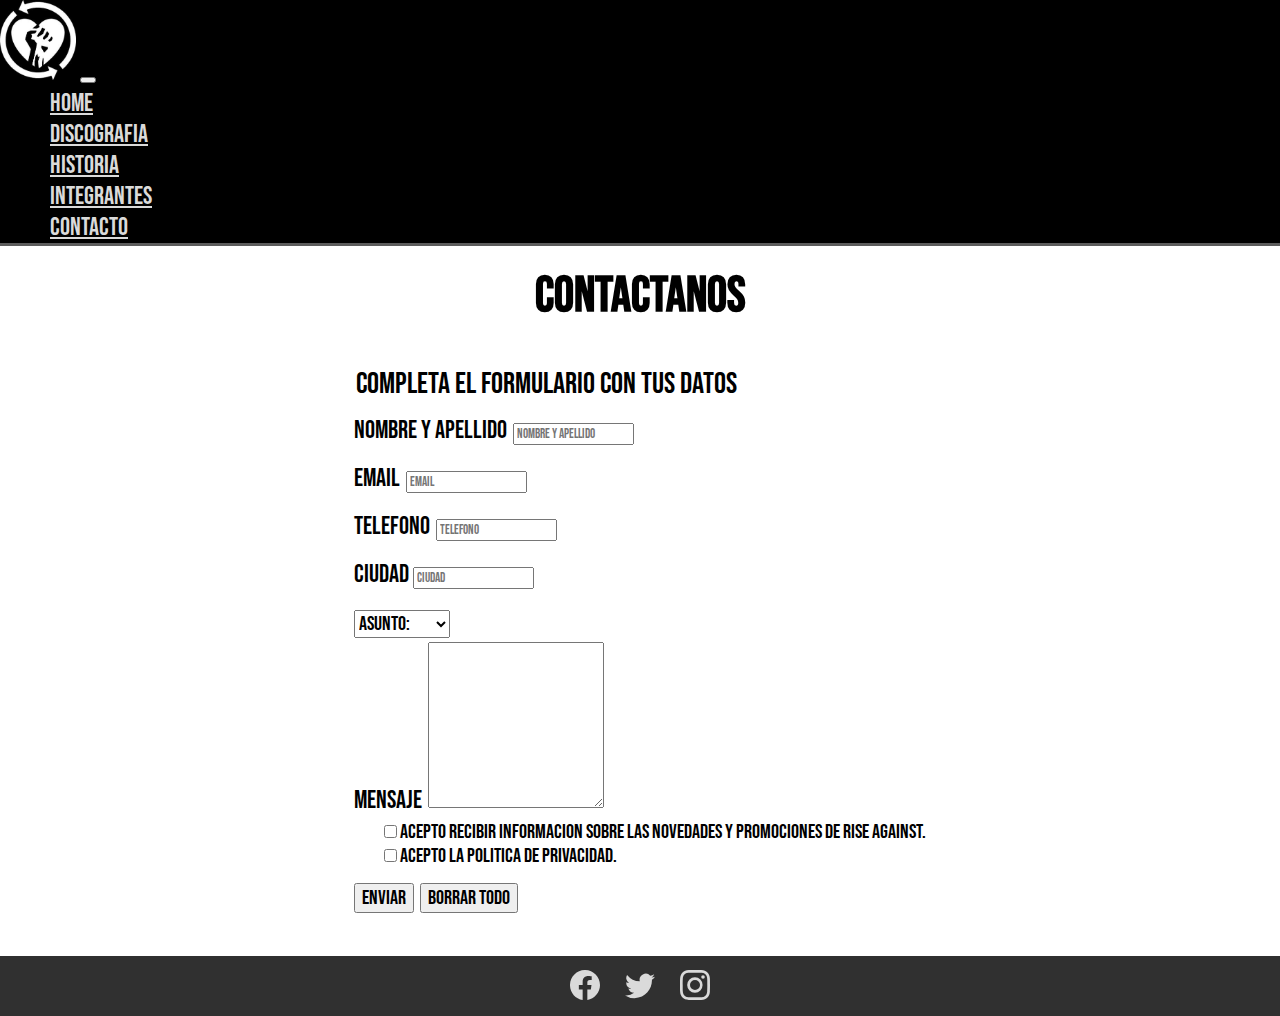
==== paginas/contacto.html @ d6bb8d47 "correcion de form" ====
<!DOCTYPE html>
<html lang="en">
<head>
    <meta charset="UTF-8">
    <meta http-equiv="X-UA-Compatible" content="IE=edge">
    <meta name="viewport" content="width=device-width, initial-scale=1.0">
    <title>Contacto</title>
    <link href="https://cdn.jsdelivr.net/npm/bootstrap@5.1.3/dist/css/bootstrap.min.css" rel="stylesheet" integrity="sha384-1BmE4kWBq78iYhFldvKuhfTAU6auU8tT94WrHftjDbrCEXSU1oBoqyl2QvZ6jIW3" crossorigin="anonymous">
    <link rel="shortcut icon" href="../img/favicon.ico">
    <link rel="stylesheet" href="../css/style.css">
    <link rel="preconnect" href="https://fonts.googleapis.com">
    <link rel="preconnect" href="https://fonts.gstatic.com" crossorigin>
    <link href="https://fonts.googleapis.com/css2?family=Bebas+Neue&display=swap" rel="stylesheet">
</head>
<body>
    <div> <!--Barra del menu-->
        <header class="menu">
            <nav class="navbar navbar-expand-lg navbar-dark">
                <div class="container-fluid">
                  <a class="navbar-brand" href="./index.html"><img src="../img/logo-navbar.jpg" alt="logo"></a>
                  <button class="navbar-toggler" type="button" data-bs-toggle="collapse" data-bs-target="#navbarNav" aria-controls="navbarNav" aria-expanded="false" aria-label="Toggle navigation">
                    <span class="navbar-toggler-icon"></span>
                  </button>
                  <div class="collapse navbar-collapse" id="navbarNav">
                    <ul class="navbar-nav">
                      <li class="nav-item">
                        <a class="nav-link" aria-current="page" href="../index.html">Home</a>
                      </li>
                      <li class="nav-item">
                        <a class="nav-link" href="./discografia.html">Discografia</a>
                      </li>
                      <li class="nav-item">
                        <a class="nav-link" href="./historia.html">Historia</a>
                      </li>
                      <li class="nav-item">
                        <a class="nav-link" href="./integrantes.html">Integrantes</a>
                      </li>
                      <li class="nav-item">
                        <a class="nav-link" href="./contacto.html">Contacto</a>
                      </li>
                    </ul>
                  </div>
                </div>
              </nav>
        </header> 
    </div>
    <div class="body__contacto">
    <h1 class="titular">Contactanos</h1>
    
    <form action="enviar.php" method="get" enctype="text/plain" class="formulario">
      <div class="row justify-content-center">
          <div class="col-12">
              <legend class="legend">Completa el formulario con tus datos</legend>
              <div class="mb-4">
                  <label class="form-label" for="nombre-apellido">Nombre y Apellido</label>
                  <input class="form-control form-control-lg" type="text" id="nombre-apellido" placeholder="Nombre y Apellido" required class="text__area">
              </div>
  
              <div class="mb-4">
                  <label class="form-label" for="email">Email</label>
                  <input class="form-control form-control-lg" type="text" id="email" placeholder="email" required class="text__area">
              </div>
  
              <div class="mb-4">
                  <label class="form-label" for="telefono">Telefono</label>
                  <input class="form-control form-control-lg" type="text" id="telefono" placeholder="telefono" required class="text__area">
              </div>
  
              <div class="mb-4">
                  <label class="form-label" for="ciudad">Ciudad </label>
                  <input class="form-control form-control-lg" type="text" id="ciudad" placeholder="ciudad" required class="text__area">
              </div>
  
              <div class="mb-4">
                  <select name="asunto" id="asunto" class="formulario__botones">
                      <option value="0">Asunto:</option>
                      <option value="1">Sugerencia</option>
                      <option value="2">Consulta</option>
                      <option value="3">Critica</option>
                      <option value="3">Elogio</option>
                      <option value="3">Otro</option>
                  </select>
              </div>
  
              <div class="mb-4">
                  <label class="form-label" for="mensaje">mensaje</label>
                  <textarea class="form-control" name="mensaje" id="mensaje" cols="30" rows="10"></textarea>
              </div>
                <div class="form-check">
                <input class="form-check-input" type="checkbox" value="" id="flexCheckDefault">
                <label class="form-check-label" for="flexCheckDefault">
                  acepto recibir informacion sobre las novedades y promociones de rise against.
                </label>
              </div>
                <div class="form-check">
                  <input class="form-check-input" type="checkbox" value="" id="flexCheckDefault">
                  <label class="form-check-label" for="flexCheckDefault">
                    acepto la politica de privacidad.
                  </label>
                </div>
  
              <input type="submit" value="Enviar"  class="formulario__botones">
              <input type="reset" value="Borrar todo"  class="formulario__botones">
          </div>
      </div>
      </form>
    </div>
    <footer class="footer">
      <a class="footer_link" href="https://www.facebook.com/riseagainst/"><svg xmlns="http://www.w3.org/2000/svg" fill="currentColor" class="bi bi-facebook" viewBox="0 0 16 16">
        <path d="M16 8.049c0-4.446-3.582-8.05-8-8.05C3.58 0-.002 3.603-.002 8.05c0 4.017 2.926 7.347 6.75 7.951v-5.625h-2.03V8.05H6.75V6.275c0-2.017 1.195-3.131 3.022-3.131.876 0 1.791.157 1.791.157v1.98h-1.009c-.993 0-1.303.621-1.303 1.258v1.51h2.218l-.354 2.326H9.25V16c3.824-.604 6.75-3.934 6.75-7.951z"/>
      </svg></a>
      <a class="footer_link" href="https://twitter.com/riseagainst?ref_src=twsrc%5Egoogle%7Ctwcamp%5Eserp%7Ctwgr%5Eauthor"><svg xmlns="http://www.w3.org/2000/svg" fill="currentColor" class="bi bi-twitter" viewBox="0 0 16 16">
        <path d="M5.026 15c6.038 0 9.341-5.003 9.341-9.334 0-.14 0-.282-.006-.422A6.685 6.685 0 0 0 16 3.542a6.658 6.658 0 0 1-1.889.518 3.301 3.301 0 0 0 1.447-1.817 6.533 6.533 0 0 1-2.087.793A3.286 3.286 0 0 0 7.875 6.03a9.325 9.325 0 0 1-6.767-3.429 3.289 3.289 0 0 0 1.018 4.382A3.323 3.323 0 0 1 .64 6.575v.045a3.288 3.288 0 0 0 2.632 3.218 3.203 3.203 0 0 1-.865.115 3.23 3.23 0 0 1-.614-.057 3.283 3.283 0 0 0 3.067 2.277A6.588 6.588 0 0 1 .78 13.58a6.32 6.32 0 0 1-.78-.045A9.344 9.344 0 0 0 5.026 15z"/>
      </svg></a>
      <a class="footer_link" href="https://www.instagram.com/riseagainst/?hl=es"><svg xmlns="http://www.w3.org/2000/svg" fill="currentColor" class="bi bi-instagram " viewBox="0 0 16 16">
        <path d="M8 0C5.829 0 5.556.01 4.703.048 3.85.088 3.269.222 2.76.42a3.917 3.917 0 0 0-1.417.923A3.927 3.927 0 0 0 .42 2.76C.222 3.268.087 3.85.048 4.7.01 5.555 0 5.827 0 8.001c0 2.172.01 2.444.048 3.297.04.852.174 1.433.372 1.942.205.526.478.972.923 1.417.444.445.89.719 1.416.923.51.198 1.09.333 1.942.372C5.555 15.99 5.827 16 8 16s2.444-.01 3.298-.048c.851-.04 1.434-.174 1.943-.372a3.916 3.916 0 0 0 1.416-.923c.445-.445.718-.891.923-1.417.197-.509.332-1.09.372-1.942C15.99 10.445 16 10.173 16 8s-.01-2.445-.048-3.299c-.04-.851-.175-1.433-.372-1.941a3.926 3.926 0 0 0-.923-1.417A3.911 3.911 0 0 0 13.24.42c-.51-.198-1.092-.333-1.943-.372C10.443.01 10.172 0 7.998 0h.003zm-.717 1.442h.718c2.136 0 2.389.007 3.232.046.78.035 1.204.166 1.486.275.373.145.64.319.92.599.28.28.453.546.598.92.11.281.24.705.275 1.485.039.843.047 1.096.047 3.231s-.008 2.389-.047 3.232c-.035.78-.166 1.203-.275 1.485a2.47 2.47 0 0 1-.599.919c-.28.28-.546.453-.92.598-.28.11-.704.24-1.485.276-.843.038-1.096.047-3.232.047s-2.39-.009-3.233-.047c-.78-.036-1.203-.166-1.485-.276a2.478 2.478 0 0 1-.92-.598 2.48 2.48 0 0 1-.6-.92c-.109-.281-.24-.705-.275-1.485-.038-.843-.046-1.096-.046-3.233 0-2.136.008-2.388.046-3.231.036-.78.166-1.204.276-1.486.145-.373.319-.64.599-.92.28-.28.546-.453.92-.598.282-.11.705-.24 1.485-.276.738-.034 1.024-.044 2.515-.045v.002zm4.988 1.328a.96.96 0 1 0 0 1.92.96.96 0 0 0 0-1.92zm-4.27 1.122a4.109 4.109 0 1 0 0 8.217 4.109 4.109 0 0 0 0-8.217zm0 1.441a2.667 2.667 0 1 1 0 5.334 2.667 2.667 0 0 1 0-5.334z"/>
      </svg></a>
    </footer>
    <script src="https://cdn.jsdelivr.net/npm/@popperjs/core@2.10.2/dist/umd/popper.min.js" integrity="sha384-7+zCNj/IqJ95wo16oMtfsKbZ9ccEh31eOz1HGyDuCQ6wgnyJNSYdrPa03rtR1zdB" crossorigin="anonymous"></script>
    <script src="https://cdn.jsdelivr.net/npm/bootstrap@5.1.3/dist/js/bootstrap.min.js" integrity="sha384-QJHtvGhmr9XOIpI6YVutG+2QOK9T+ZnN4kzFN1RtK3zEFEIsxhlmWl5/YESvpZ13" crossorigin="anonymous"></script>
</body>
</html>
---- css/style.css ----
*{
    margin: 0px;
    font-family: 'Bebas Neue', cursive;
    box-sizing: border-box;
}
/*index*/

html{
    font-size: 10px;
}

.menu{
    background-color: #000000;
    border-bottom: #5c5c5c solid 3px;
}

.navbar-dark .navbar-nav .nav-link{
    color: #dadada;
    margin: 0px 10px;
}

.navbar, .container-fluid{
    font-size: 2.5rem;
}

.navbar-brand img{
     height: 8rem;
}

.navbar-collapse{
    justify-content: end;
}

.container-fluid{
    background-color: #000000;
}
.row{
    font-size: 4rem;
}
.main__img{
    align-items: center;
    justify-content: center;
    border-style: solid;
    border-radius: 10px;
    border-color: #5e5e5e;
    width: 100%;
    margin: 0px;
}
.main__izq{
    display: flex;
    justify-content: center;
    align-items: center;
    flex-wrap: wrap;
    padding: 15px;
    box-sizing: border-box;
}
.main__der{
    justify-content: center;
    align-items: center;
    text-align: center;
}
.main__der1, .main__der2, .main__der3{
    display: flex;
    align-items: center;
    justify-content: center;
    width: 100%;
    height: 33.33%;
}
.main__titular{
    font-size: 3.5rem;
    color: #dadada;
    box-sizing: border-box;
    grid-area: titulo;
    
}
.main__iframe{
    width: 70%;
    height: 8rem;
    border-style: solid;
    border-radius: 2rem;
    box-sizing: border-box;
}
.main__tienda{
    color: #dadada;
    font-size: 2rem;
    width: 100%;
    box-sizing: border-box;
    background-color: #000000;
    grid-area: tienda;
    text-decoration: none;
    align-items: center;
}

.main__tienda h2{
    margin: 0;
    font-size: 2rem;
}

.boton{
    display: inline-flex;
    width: fit-content;
    background-color: #000000;
    border: none;
    cursor: pointer;
    text-transform: uppercase;
    transition:  .3s ease all;
    border-radius: 5px;
    align-content: center;
    text-align:center;
    justify-content: center;
    position: relative;
    overflow: hidden;
}

.boton span{
    position: relative;
    z-index: 2;
    transition: .5s ease all;
}

.boton::after{
    content: "";
    width: 110%;
    position: absolute;
    z-index: 1;
    top: 0;
    left: calc(-100% - 35px);
    border-bottom: 35px solid gray;
    border-right: 20px solid transparent;
    transition: .6s ease-in-out all;
}

.boton:hover::after{
    left: 0;
}


.footer{
    display: flex;
    background-color: #303030;
    height: 6rem;
    width: 100%;
    gap: 2.5rem;
    justify-content: center;
    text-align: center;
    align-items: center;
    grid-area: footer;
    box-sizing: border-box;
    padding: 2px;
    overflow: hidden;
}

.footer_link ,.bi .bi-facebook, .bi .bi-twitter, .bi .bi-instagram{
    color: #dadada;
    width: 3rem;
}

@media screen and (max-width:768px) {
    a{
        width: 80%;
    }
    .main__der{
        height: 400px;
    }
    .main__tienda h2{
        font-size: 3rem;
    }
}
/*fin index*/

/*discografia*/


.playlists{
    width: 100%;
    background-color: #000000;
    font-family: 'Bebas Neue', cursive;    
    color: #dadada;
    font-size: 25px;
    text-align: center;
    display: grid;
    grid-template-areas: 
    'play play play'
    'play play play'
    'play play play'
    'play play play';
    grid-template-columns: 1fr 1fr 1fr;
    grid-template-rows: 1fr 1fr 1fr 1fr;
    box-sizing: border-box;
    
}

.playlists__titular{
    font-size: 4rem;
    color: #dadada;
    background-color: #000000;
    display: flex;
    width: 100%;
    padding-top: .5em;
    padding-bottom: .5em;
    justify-content: center;
    text-align: center;
    margin: 0;
}


.playlists__album{
    padding: 0.625em;
    display: flex;
    flex-direction: column;
    text-align: center;
    justify-content: center;
}

.playlists__album__nombre{
    font-size: 3rem;
    text-align: center;
    justify-content: center;
}

.playlists__iframe{
    width: 100%;
    height: 20rem;
    box-sizing: border-box;
}

@media screen and (max-width: 980px) {
    .playlists{
        font-size: 25px;
        grid-template-areas: 
        'play play'
        'play play'
        'play play'
        'play play';
        grid-template-columns: 1fr 1fr;
        grid-template-rows: 1fr 1fr 1fr 1fr 1fr 1fr;
        box-sizing: border-box; 
    }
}

@media screen and (max-width: 720px){

    .playlists{
        grid-template-areas: 
        'play'
        'play'
        'play'
        'play'        
        'play'
        'play'
        'play'
        'play';
        grid-template-columns: 1fr;
        grid-template-rows: 1fr 1fr 1fr 1fr 1fr 1fr 1fr 1fr;
        gap: 25px;
    }

    .playlists__album{
        padding: 20px;
    }
}

@media screen and (max-width: 576px) {
        
    .playlists{
        font-size: 10px;
    }

}

/*fin discografia*/

/*historia*/

.historia{
    width: 100%;
    background-color: #5c5c5c;
    font-family: 'Bebas Neue', cursive;    
    color: #dadada;
    font-size: 50px;
}

.historia__titular{
    color: #dadada;
    background-color: #5c5c5c;
    display: flex;
    width: 100%;
    padding: .6em;
    justify-content: center;
    text-align: center;
    font-size: 4.5rem;
    box-sizing: border-box;
    margin: 0;
}

.historia__banda{
    font-size: .6em;
    padding: 1em;
}

.historia__titulo__articulo{
    font-size: 1.2em;
}

.historia__banda__tablas{
    width: 100%;
    display: grid;
    padding: 1.25rem;
    grid-template-areas: 'tabla1 tabla2';
    grid-template-columns: 1fr 1fr;
    grid-template-rows: auto;
    justify-content: center;
    text-align: center;
}


.tabla__titulo{
    width: 100%;
    font-size: .6em;
    height: auto;
}

.historia__banda_tabla1{
    display: flex;
    grid-area: tabla1;
    justify-content: center;
    align-items: baseline;
    flex-wrap: wrap;
}

.historia__banda_tabla2{
    display: flex;
    grid-area: tabla2;
    justify-content: center;
    align-items: flex-start;
    flex-wrap: wrap;
}

.historia__tabla{
    font-size: .4em;
    width: 90%;
}

@media screen and (max-width: 980px) {
    .historia{
        font-size: 40px;
    }
    
}

@media screen and (max-width: 832px){
    .historia__banda__tablas{
        grid-template-areas: 
        'tabla1'
        'tabla2';
        grid-template-columns: 100%;
        grid-template-rows: auto;
        padding: 30px;
        gap: 40px;
    }

}


/* fin historia*/

/* integrantes */

.miembros{
    width: 100%;
    background-color: #000000;
    font-family: 'Bebas Neue', cursive;
    font-size: 1.5rem;
}

.miembros__titular{
    color: #dadada;
    font-size: 2.6em;
    display: flex;
    width: 100%;
    height: 20%;
    text-align: center;
    justify-content: center;
    padding-top: 1.25rem;
}

.miembros__list{
    font-size: 1.5625em;
    display: inline;
    list-style: none;
    align-items: center;
    justify-content: center;
}

.miembros__list__li{
    display: flex;
    width: 100%;
    background-color: #4b4848;
    color: #000000;
    justify-content: center;
}

.miembros__it{
    text-decoration: none;
    color: #000000;
    background-color: #929292;
    border-radius: 5px;
    padding: 1px;
}

.contenedor__miembros{
    height: 48rem;
    display: inline-block;
}

.miembros__tim, .miembros__zach, .miembros__joe, .miembros__brandon{
    font-size: 2rem;
    padding: 1.25rem;
    overflow: hidden;
}

#tim, #zach, #joe, #brandon{
    font-size: 3rem;
}

.foto__miembro{
    width: 25rem;
}

@media screen and (max-width: 720px) {
    html{
        font-size: 10px;
    }
}

/* fin integrantes */

/* contacto */

.body__contacto{
    width: 100%;
    display: flex;
    flex-wrap: wrap;
}

.formulario{
    display: flex;
    width: 100%;
    justify-content: center;
    padding: 20px;
    padding-bottom: 40px;
    font-size: 25px;
}

.titular{
    display: flex;
    width: 100%;
    font-size: 50px;
    justify-content: center;
    padding: 20px;
}

.legend{
    font-size: 3rem;
}

.form-label{
    font-size: 2.5rem;
}

.formulario__botones{
    font-size: 2rem;
}

.text__area{
    font-size: 25px;
    padding: 2px;
}

.form-check{
    font-size: 2rem;
    padding-left: 0;
    margin-left: 3rem;
}
/* fin contacto*/
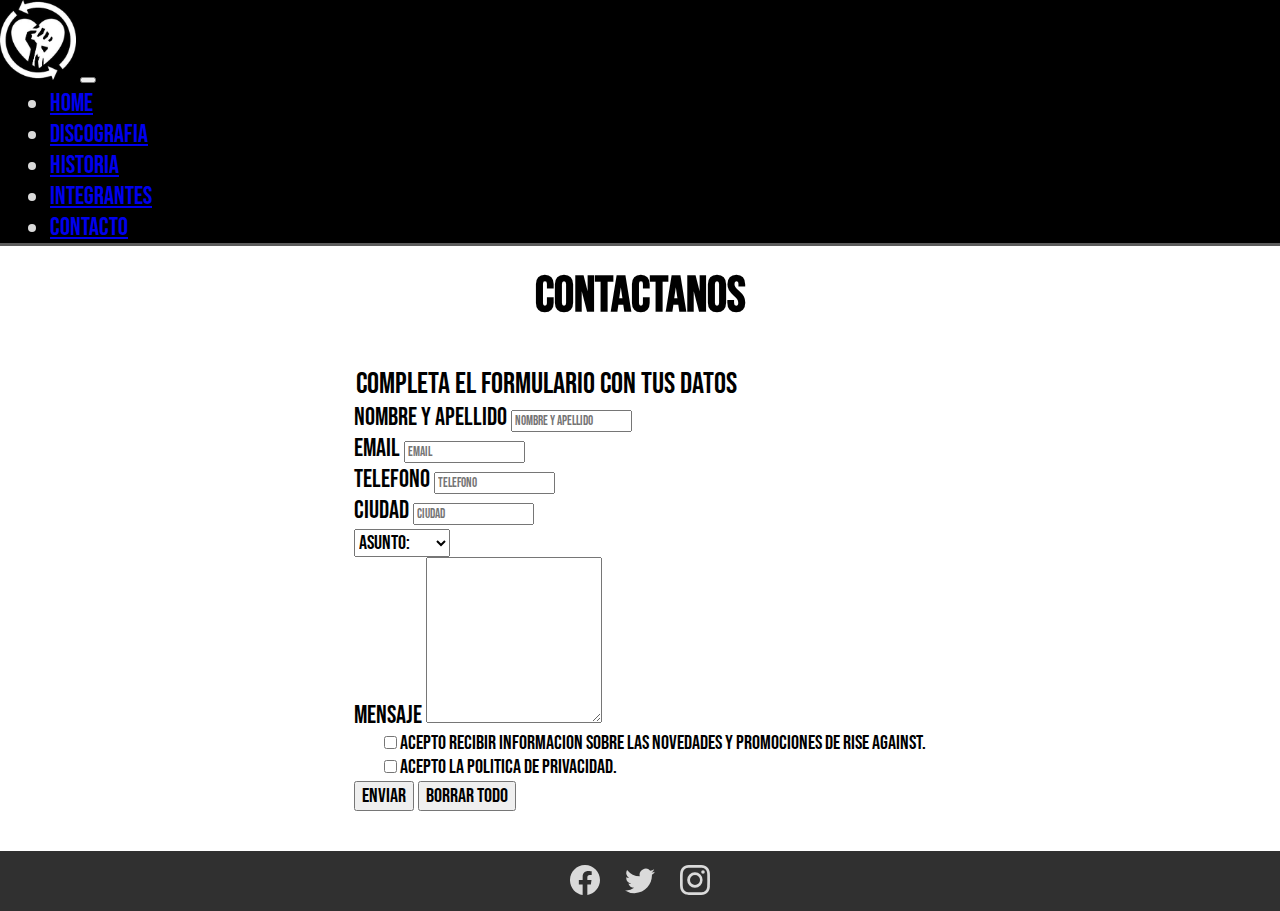
==== commit 43046b57: "aplico sass en todo el proyecto y un map" ====
--- a/paginas/contacto.html
+++ b/paginas/contacto.html
@@ -5,19 +5,24 @@
     <meta http-equiv="X-UA-Compatible" content="IE=edge">
     <meta name="viewport" content="width=device-width, initial-scale=1.0">
     <title>Contacto</title>
-    <link href="https://cdn.jsdelivr.net/npm/bootstrap@5.1.3/dist/css/bootstrap.min.css" rel="stylesheet" integrity="sha384-1BmE4kWBq78iYhFldvKuhfTAU6auU8tT94WrHftjDbrCEXSU1oBoqyl2QvZ6jIW3" crossorigin="anonymous">
     <link rel="shortcut icon" href="../img/favicon.ico">
-    <link rel="stylesheet" href="../css/style.css">
+    <!--Google fonts-->
     <link rel="preconnect" href="https://fonts.googleapis.com">
     <link rel="preconnect" href="https://fonts.gstatic.com" crossorigin>
     <link href="https://fonts.googleapis.com/css2?family=Bebas+Neue&display=swap" rel="stylesheet">
+    <!--Libreria animate.css-->
+    <link rel="stylesheet" href="https://cdnjs.cloudflare.com/ajax/libs/animate.css/4.1.1/animate.min.css"/>
+    <!--Bootstrap-->
+    <link href="https://cdn.jsdelivr.net/npm/bootstrap@5.1.3/dist/css/bootstrap.min.css" rel="stylesheet" integrity="sha384-1BmE4kWBq78iYhFldvKuhfTAU6auU8tT94WrHftjDbrCEXSU1oBoqyl2QvZ6jIW3" crossorigin="anonymous">
+    <!--CSS-->
+    <link rel="stylesheet" href="../css/main.css">
 </head>
 <body>
     <div> <!--Barra del menu-->
         <header class="menu">
             <nav class="navbar navbar-expand-lg navbar-dark">
                 <div class="container-fluid">
-                  <a class="navbar-brand" href="./index.html"><img src="../img/logo-navbar.jpg" alt="logo"></a>
+                  <a class="navbar-brand" href="../index.html"><img src="../img/logo-navbar.jpg" alt="logo"></a>
                   <button class="navbar-toggler" type="button" data-bs-toggle="collapse" data-bs-target="#navbarNav" aria-controls="navbarNav" aria-expanded="false" aria-label="Toggle navigation">
                     <span class="navbar-toggler-icon"></span>
                   </button>
@@ -44,9 +49,8 @@
               </nav>
         </header> 
     </div>
-    <div class="body__contacto">
+    <div class="body__contacto"> <!--formulario-->
     <h1 class="titular">Contactanos</h1>
-    
     <form action="enviar.php" method="get" enctype="text/plain" class="formulario">
       <div class="row justify-content-center">
           <div class="col-12">
--- a/css/main.css
+++ b/css/main.css
@@ -0,0 +1,563 @@
+* {
+  margin: 0px;
+  font-family: 'Bebas Neue', cursive;
+  box-sizing: border-box;
+}
+
+html {
+  font-size: 10px;
+}
+
+/*HEADER*/
+.menu {
+  background-color: #000000;
+  border-bottom: #5c5c5c solid 3px;
+}
+
+.menu .navbar .container-fluid {
+  font-size: 2.5rem;
+}
+
+.menu .navbar .container-fluid .navbar-brand img {
+  height: 8rem;
+}
+
+.menu .navbar .container-fluid .navbar-collapse {
+  justify-content: end;
+}
+
+.menu .navbar .navbar-collapse {
+  justify-content: end;
+}
+
+.menu .navbar .navbar-collapse .navbar-nav .nav-item {
+  color: #dadada;
+  margin: 0px 10px;
+}
+
+/*FOOTER*/
+.footer {
+  display: flex;
+  background-color: #303030;
+  height: 6rem;
+  width: 100%;
+  gap: 2.5rem;
+  justify-content: center;
+  text-align: center;
+  align-items: center;
+  box-sizing: border-box;
+  padding: 2px;
+  overflow: hidden;
+}
+
+.footer .footer_link, .footer .bi .bi-facebook, .footer .bi .bi-twitter, .footer .bi .bi-instagram {
+  color: #dadada;
+  width: 3rem;
+}
+
+/*INDEX*/
+.container-fluid {
+  background-color: #000000;
+}
+
+.container-fluid .row {
+  font-size: 4rem;
+}
+
+.container-fluid .row .main__izq {
+  display: flex;
+  justify-content: center;
+  align-items: center;
+  flex-wrap: wrap;
+  padding: 15px;
+  box-sizing: border-box;
+}
+
+.container-fluid .row .main__izq .main__img {
+  align-items: center;
+  justify-content: center;
+  border-style: solid;
+  border-radius: 10px;
+  border-color: #5c5c5c;
+  width: 100%;
+  margin: 0px;
+}
+
+.container-fluid .row .main__der {
+  justify-content: center;
+  align-items: center;
+  text-align: center;
+}
+
+.container-fluid .row .main__der .main__der1 {
+  display: flex;
+  align-items: center;
+  justify-content: center;
+  width: 100%;
+  height: 33.33%;
+}
+
+.container-fluid .row .main__der .main__der1 .main__titular {
+  font-size: 3.5rem;
+  color: #dadada;
+  box-sizing: border-box;
+}
+
+.container-fluid .row .main__der .main__der2 {
+  display: flex;
+  align-items: center;
+  justify-content: center;
+  width: 100%;
+  height: 33.33%;
+}
+
+.container-fluid .row .main__der .main__der2 .main__iframe {
+  width: 70%;
+  height: 8rem;
+  border-style: solid;
+  border-radius: 2rem;
+  box-sizing: border-box;
+}
+
+.container-fluid .row .main__der .main__der3 {
+  display: flex;
+  align-items: center;
+  justify-content: center;
+  width: 100%;
+  height: 33.33%;
+}
+
+.container-fluid .row .main__der .main__der3 .boton {
+  display: inline-flex;
+  width: fit-content;
+  background-color: #000000;
+  border: none;
+  cursor: pointer;
+  text-transform: uppercase;
+  transition: .3s ease all;
+  border-radius: 5px;
+  align-content: center;
+  text-align: center;
+  justify-content: center;
+  position: relative;
+  overflow: hidden;
+}
+
+.container-fluid .row .main__der .main__der3 .boton span {
+  position: relative;
+  z-index: 2;
+  transition: .5s ease all;
+}
+
+.container-fluid .row .main__der .main__der3 .boton::after {
+  content: "";
+  width: 110%;
+  position: absolute;
+  z-index: 1;
+  top: 0;
+  left: calc(-100% - 35px);
+  border-bottom: 35px solid gray;
+  border-right: 20px solid transparent;
+  transition: .6s ease-in-out all;
+}
+
+.container-fluid .row .main__der .main__der3 .boton:hover::after {
+  left: 0;
+}
+
+.container-fluid .row .main__der .main__der3 .boton .main__tienda {
+  color: #dadada;
+  font-size: 2rem;
+  width: 100%;
+  box-sizing: border-box;
+  background-color: #000000;
+  text-decoration: none;
+  align-items: center;
+}
+
+.container-fluid .row .main__der .main__der3 .boton .main__tienda .main__tienda h2 {
+  margin: 0;
+  font-size: 2rem;
+}
+
+@media screen and (max-width: 768px) {
+  .main__der {
+    height: 400px;
+  }
+  .main__tienda {
+    width: 80%;
+  }
+  .main__tienda h2 {
+    font-size: 3rem;
+  }
+}
+
+/*FIN INDEX*/
+/*DISCOGRAFIA*/
+.playlists {
+  width: 100%;
+  background-color: #000000;
+  font-family: 'Bebas Neue', cursive;
+  color: #dadada;
+  font-size: 25px;
+  text-align: center;
+  display: grid;
+  grid-template-areas: 'titular titular titular'+ 'play play play'+ 'play play play'+ 'play play play'+ 'play play play';
+  grid-template-columns: 1fr 1fr 1fr;
+  grid-template-rows: auto 1fr 1fr 1fr 1fr;
+  box-sizing: border-box;
+}
+
+.playlists .playlists__titular {
+  grid-area: titular;
+  display: flex;
+  font-size: 4rem;
+  color: #dadada;
+  background-color: #000000;
+  width: 100%;
+  padding-top: .5em;
+  padding-bottom: .5em;
+  justify-content: center;
+  text-align: center;
+  margin: 0;
+}
+
+.playlists .playlists__album .animate__animated .animate__zoomIn {
+  grid-area: play;
+  padding: 0.625em;
+  display: flex;
+  flex-direction: column;
+  text-align: center;
+  justify-content: center;
+}
+
+.playlists .playlists__album .animate__animated .animate__zoomIn .playlists_album_nombre {
+  font-size: 3rem;
+  text-align: center;
+  justify-content: center;
+}
+
+.playlists .playlists__album .animate__animated .animate__zoomIn .playlists_iframe {
+  width: 100%;
+  height: 20rem;
+  box-sizing: border-box;
+}
+
+@media screen and (max-width: 980px) {
+  .playlists {
+    font-size: 25px;
+    grid-template-areas: 'titular titular'+ 'play play'+ 'play play'+ 'play play'+ 'play play';
+    grid-template-columns: 1fr 1fr;
+    grid-template-rows: auto 1fr 1fr 1fr 1fr;
+    box-sizing: border-box;
+  }
+}
+
+@media screen and (max-width: 720px) {
+  .playlists {
+    grid-template-areas: 'titular'+ 'play'+ 'play'+ 'play'+ 'play'        + 'play'+ 'play'+ 'play'+ 'play';
+    grid-template-columns: 1fr;
+    grid-template-rows: auto 1fr 1fr 1fr 1fr 1fr 1fr 1fr 1fr;
+    gap: 25px;
+  }
+  .playlists__album {
+    padding: 20px;
+  }
+}
+
+@media screen and (max-width: 576px) {
+  .playlists {
+    font-size: 10px;
+  }
+}
+
+/*FIN DISCOGRAFIA*/
+/*HISTORIA*/
+.historia__titular {
+  color: #dadada;
+  background-color: #5c5c5c;
+  display: flex;
+  width: 100%;
+  padding: .6em;
+  justify-content: center;
+  text-align: center;
+  font-size: 4.5rem;
+  box-sizing: border-box;
+  margin: 0;
+}
+
+.historia {
+  width: 100%;
+  background-color: #5c5c5c;
+  font-family: 'Bebas Neue', cursive;
+  color: #dadada;
+  font-size: 50px;
+}
+
+.historia .historia__banda {
+  font-size: .6em;
+  padding: 1em;
+}
+
+.historia .historia__banda details .historia__titulo__articulo {
+  font-size: 1.2em;
+}
+
+.historia .historia__banda__tablas {
+  width: 100%;
+  display: grid;
+  padding: 1.25rem;
+  grid-template-areas: 'tabla1 tabla2';
+  grid-template-columns: 1fr 1fr;
+  grid-template-rows: auto;
+  justify-content: center;
+  text-align: center;
+}
+
+.historia .historia__banda__tablas .historia__banda_tabla1 {
+  display: flex;
+  grid-area: tabla1;
+  justify-content: center;
+  align-items: baseline;
+  flex-wrap: wrap;
+}
+
+.historia .historia__banda__tablas .historia__banda_tabla1 .tabla__titulo {
+  width: 100%;
+  font-size: .6em;
+  height: auto;
+}
+
+.historia .historia__banda__tablas .historia__banda_tabla1 .historia__tabla {
+  font-size: .4em;
+  width: 90%;
+}
+
+.historia .historia__banda__tablas .historia__banda_tabla2 {
+  display: flex;
+  grid-area: tabla2;
+  justify-content: center;
+  align-items: baseline;
+  flex-wrap: wrap;
+}
+
+.historia .historia__banda__tablas .historia__banda_tabla2 .tabla__titulo {
+  width: 100%;
+  font-size: .6em;
+  height: auto;
+}
+
+.historia .historia__banda__tablas .historia__banda_tabla2 .historia__tabla {
+  font-size: .4em;
+  width: 90%;
+}
+
+@media screen and (max-width: 980px) {
+  .historia {
+    font-size: 40px;
+  }
+}
+
+@media screen and (max-width: 832px) {
+  .historia__banda__tablas {
+    grid-template-areas: 'tabla1'+ 'tabla2';
+    grid-template-columns: 100%;
+    grid-template-rows: auto;
+    padding: 30px;
+    gap: 40px;
+  }
+}
+
+/*FIN HISTORIA*/
+/*INTEGRANTES*/
+.miembros {
+  width: 100%;
+  background-color: #000000;
+  font-family: 'Bebas Neue', cursive;
+  font-size: 1.5rem;
+}
+
+.miembros .miembros__titular {
+  color: #dadada;
+  font-size: 2.6em;
+  display: flex;
+  width: 100%;
+  height: 20%;
+  text-align: center;
+  justify-content: center;
+  padding-top: 1.25rem;
+}
+
+.miembros .miembros__list {
+  font-size: 1.5625em;
+  display: inline;
+  list-style: none;
+  align-items: center;
+  justify-content: center;
+}
+
+.miembros .miembros__list .miembros__list__li {
+  display: flex;
+  width: 100%;
+  background-color: #5c5c5c;
+  color: #000000;
+  justify-content: center;
+}
+
+.miembros .miembros__list .miembros__list__li .miembros__it {
+  text-decoration: none;
+  color: #000000;
+  background-color: #dadada;
+  border-radius: 5px;
+  padding: 1px;
+}
+
+.contenedor__miembros {
+  height: 70rem;
+  display: inline-block;
+}
+
+.contenedor__miembros .miembros {
+  width: 100%;
+  background-color: #000000;
+  font-family: 'Bebas Neue', cursive;
+  font-size: 1.5rem;
+}
+
+.contenedor__miembros .miembros .miembros__titular {
+  color: #dadada;
+  font-size: 2.6em;
+  display: flex;
+  width: 100%;
+  height: 20%;
+  text-align: center;
+  justify-content: center;
+  padding-top: 1.25rem;
+}
+
+.contenedor__miembros .miembros .miembros__list {
+  font-size: 1.5625em;
+  display: inline;
+  list-style: none;
+  align-items: center;
+  justify-content: center;
+}
+
+.contenedor__miembros .miembros .miembros__list .miembros__list__li {
+  display: flex;
+  width: 100%;
+  background-color: #5c5c5c;
+  color: #000000;
+  justify-content: center;
+}
+
+.contenedor__miembros .miembros .miembros__list .miembros__list__li .miembros__it {
+  text-decoration: none;
+  color: #000000;
+  background-color: #dadada;
+  border-radius: 5px;
+  padding: 1px;
+}
+
+.contenedor__miembros .miembros__tim, .contenedor__miembros .miembros__zach, .contenedor__miembros .miembros__joe, .contenedor__miembros .miembros__brandon {
+  font-size: 2rem;
+  padding: 1.25rem;
+  overflow: hidden;
+}
+
+.contenedor__miembros .miembros__tim details #tim, .contenedor__miembros .miembros__tim #zach, .contenedor__miembros .miembros__tim #joe, .contenedor__miembros .miembros__tim #brandon, .contenedor__miembros .miembros__zach details #tim, .contenedor__miembros .miembros__zach #zach, .contenedor__miembros .miembros__zach #joe, .contenedor__miembros .miembros__zach #brandon, .contenedor__miembros .miembros__joe details #tim, .contenedor__miembros .miembros__joe #zach, .contenedor__miembros .miembros__joe #joe, .contenedor__miembros .miembros__joe #brandon, .contenedor__miembros .miembros__brandon details #tim, .contenedor__miembros .miembros__brandon #zach, .contenedor__miembros .miembros__brandon #joe, .contenedor__miembros .miembros__brandon #brandon {
+  font-size: 3rem;
+}
+
+.contenedor__miembros .miembros__tim details #tim .foto__miembro, .contenedor__miembros .miembros__tim #zach .foto__miembro, .contenedor__miembros .miembros__tim #joe .foto__miembro, .contenedor__miembros .miembros__tim #brandon .foto__miembro, .contenedor__miembros .miembros__zach details #tim .foto__miembro, .contenedor__miembros .miembros__zach #zach .foto__miembro, .contenedor__miembros .miembros__zach #joe .foto__miembro, .contenedor__miembros .miembros__zach #brandon .foto__miembro, .contenedor__miembros .miembros__joe details #tim .foto__miembro, .contenedor__miembros .miembros__joe #zach .foto__miembro, .contenedor__miembros .miembros__joe #joe .foto__miembro, .contenedor__miembros .miembros__joe #brandon .foto__miembro, .contenedor__miembros .miembros__brandon details #tim .foto__miembro, .contenedor__miembros .miembros__brandon #zach .foto__miembro, .contenedor__miembros .miembros__brandon #joe .foto__miembro, .contenedor__miembros .miembros__brandon #brandon .foto__miembro {
+  width: 25rem;
+}
+
+@media screen and (max-width: 768px) {
+  html {
+    font-size: .5rem;
+  }
+  .miembros {
+    width: 100%;
+    background-color: #000000;
+    font-family: 'Bebas Neue', cursive;
+    font-size: 1.5rem;
+  }
+  .miembros .miembros__list .miembros__list__li {
+    justify-content: flex-start;
+  }
+  .miembros .miembros__list .miembros__list__li .miembros__it {
+    color: #dadada;
+    background-color: #5c5c5c;
+    text-align: center;
+    width: 50%;
+    justify-content: flex-start;
+  }
+}
+
+/*FIN INTEGRANTES*/
+/*CONTACTO*/
+.body__contacto {
+  width: 100%;
+  display: flex;
+  flex-wrap: wrap;
+}
+
+.body__contacto .titular {
+  display: flex;
+  width: 100%;
+  font-size: 50px;
+  justify-content: center;
+  padding: 20px;
+}
+
+.body__contacto .formulario {
+  display: flex;
+  width: 100%;
+  justify-content: center;
+  padding: 20px;
+  padding-bottom: 40px;
+  font-size: 25px;
+}
+
+.body__contacto .formulario .legend {
+  font-size: 3rem;
+}
+
+.body__contacto .formulario .form-label {
+  font-size: 2.5rem;
+}
+
+.body__contacto .formulario .text__area {
+  font-size: 25px;
+  padding: 2px;
+}
+
+.body__contacto .formulario .formulario__botones {
+  font-size: 2rem;
+}
+
+.body__contacto .formulario .form-check {
+  font-size: 2rem;
+  padding-left: 0;
+  margin-left: 3rem;
+}
+
+/*FIN CONTACTO*/
